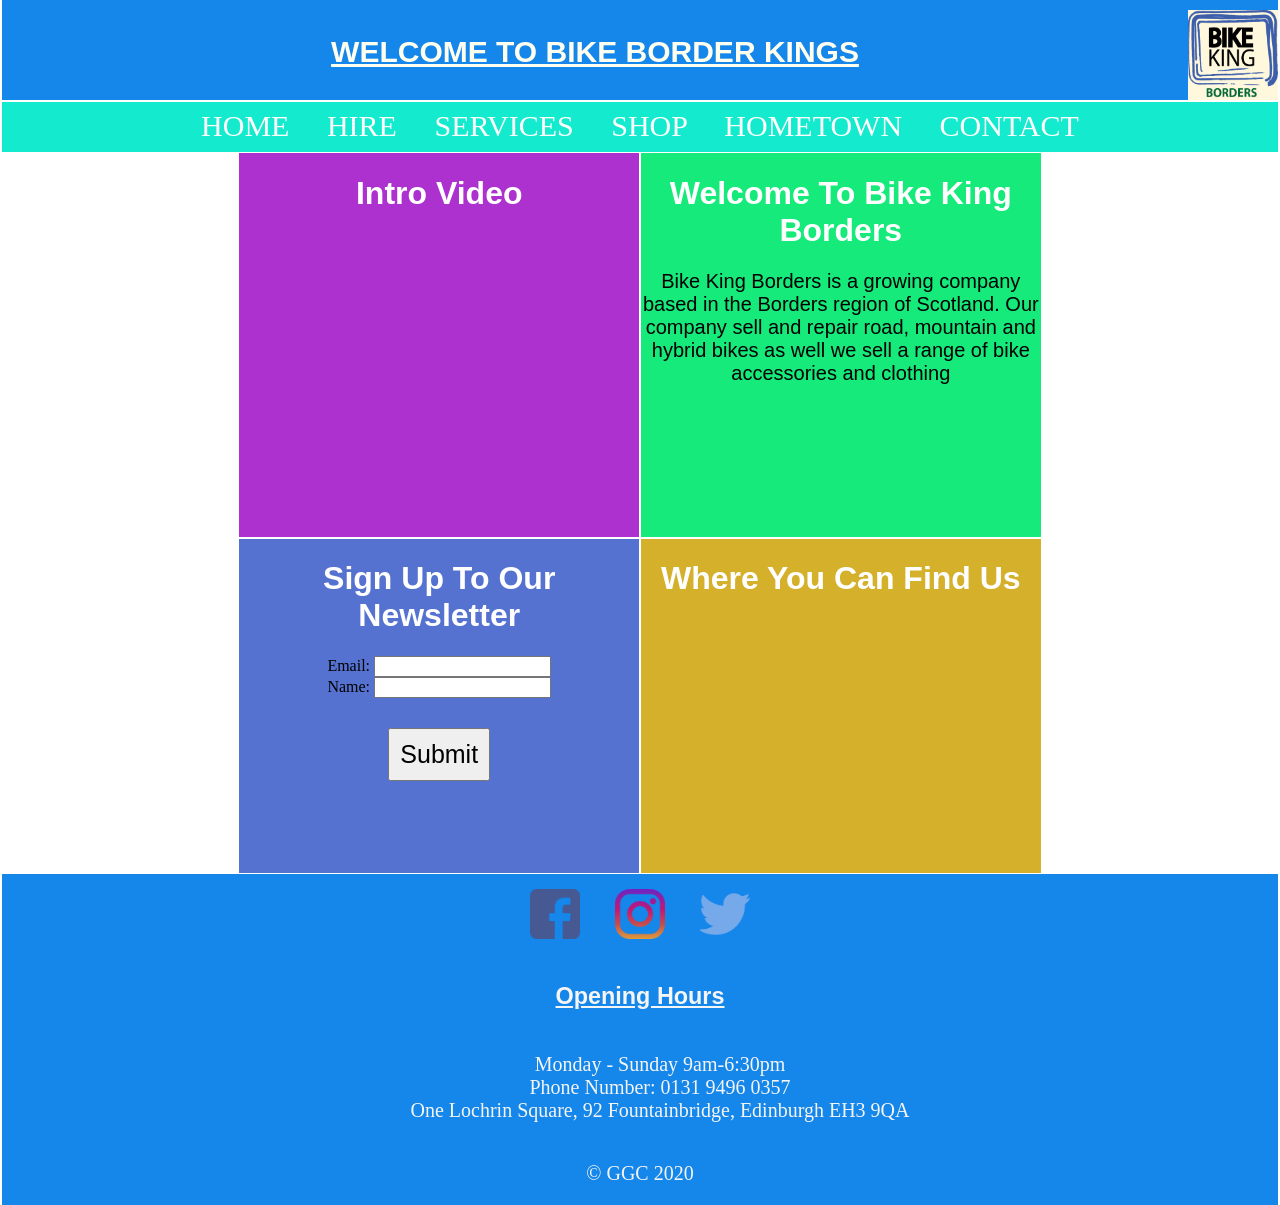
==== index.html @ fb5554c4 "Initial commit" ====
<!DOCTYPE html>
<html lang="en">
<head>
    <meta charset="UTF-8">
    <meta name="viewport" content="width=device-width, initial-scale=1.0">
    <title>Bike Border Kings</title>
    <link rel="stylesheet" href="css/frontend.css">
</head>
<body>
    <div class="wrapper">
        <header>
            <img src="images/bike_king_borders.png" alt="logo">
            <h1 id="headline">Welcome To Bike Border Kings</h1>
        </header>

        <nav>
            <div id="position">
                <a href="index.html">HOME</a>
                <a href="hire.html">HIRE</a>
                <a href="services.html">SERVICES</a>
                <a href="shop.html">SHOP</a>
                <a href="hometown.html">HOMETOWN</a>
                <a href="contact.html">CONTACT</a>
            </div>
        </nav>

        <div id="area1">
            <h1>Intro Video</h1>
            <iframe width="400" height="300" src="https://www.youtube.com/embed/4k5OzFWnTXg" frameborder="0" allow="accelerometer; autoplay; clipboard-write; encrypted-media; gyroscope; picture-in-picture" allowfullscreen></iframe>
        </div>

        <div id="area2">
            <h1>Welcome To Bike King Borders</h1>
            <p id="welcome">Bike King Borders is a growing company based in the Borders region of Scotland. Our company sell and repair road, mountain and hybrid bikes as well we sell a range of bike accessories and clothing</p>
        </div>

        <div id="area3">
            <h1>Sign Up To Our Newsletter</h1>
            <form action="">
                
                <label for="fname">Email:</label>
                <input type="text" id="fname" name="fname" valvue=""><br>

                <label for="password">Name:</label>
                <input type="text" id="password" name="password" valvue=""><br>

               
                <button id="button">Submit</button><br>
         
            </form>
        </div>

        <div id="area4">
            <h1>Where You Can Find Us</h1>
            <iframe src="https://www.google.com/maps/embed?pb=!1m18!1m12!1m3!1d18025.63709927755!2d-2.824940449898148!3d55.615854889151265!2m3!1f0!2f0!3f0!3m2!1i1024!2i768!4f13.1!3m3!1m2!1s0x4887680c4766bb4d%3A0xdcf6a099448fe465!2sGalashiels!5e0!3m2!1sen!2suk!4v1605103766089!5m2!1sen!2suk" width="400" height="250" frameborder="0" style="border:0;" allowfullscreen="" aria-hidden="false" tabindex="0"></iframe>
            
        </div>

        <footer>
            <img src="images/facebook.png" alt="facebook " id="img1">
            <img src="images/instagram.png" alt="instagram" id="img2">
            <img src="images/twitter.png" alt="twitter" id="img3">

            <h3 id="hours">Opening Hours</h3>
            
            <ul id="widget">
                <li>Monday - Sunday 9am-6:30pm</li>
                <li>Phone Number: 0131 9496 0357</li>
                <li>One Lochrin Square, 92 Fountainbridge, Edinburgh EH3 9QA</li>
            </ul>
            <p>&copy GGC 2020</p>
        </footer>
    </div>
</body>
</html>
---- css/frontend.css ----
.wrapper{
    display: grid;
    grid-template-columns: repeat(4, 1fr);
    grid-template-rows: 100px 50px 1fr 1fr auto;
    grid-gap:.1rem;
    height: 100vh;
    grid-template-areas: 
    "header header header header"
    "nav nav nav nav"
    ". area1 area2 ."
    ". area3 area4 ."
    "footer footer footer footer"
    
    ;
}

body{
    margin: 0px;
    margin-left: 2px;
    margin-right: 2px;
}

header{
    background-color: #1586ea;
    grid-area: header;
}

header img{
    width: 90px;
    height: 90px;
    margin-top: 10px;
    float: right;
    background-color: cornsilk;

}

footer #img1{
    width: 50px;
    height: 50px;
    margin: 15px;
    float: center;
}

footer #img2{
    width: 50px;
    height: 50px;
    margin: 15px;
    float: center;
}

footer #img3{
    width: 50px;
    height: 50px;
    margin: 15px;
    float: center;
}

header form{
    float: right;
    margin-right: 10px;
    margin: 20px;
}

nav{
    background-color: #14ebce;
    grid-area: nav;
}

#position{
    text-align: center;
    line-height: 3rem;
    word-spacing: 30px;
    font-size: 30px;
}

.move{
    background-color: #ac31ce;
    grid-area: area1;
    text-align: center;
}

#info{
    font-family: Cambria, Cochin, Georgia, Times, 'Times New Roman', serif;
    font-size: 25px;
}

#welcome{
    font-size: 20px;
    font-family: Verdana, Geneva, Tahoma, sans-serif;
}

#box{
    margin-top: 10px;
}

a{
    text-decoration: none;
    color: white;
}

a:hover{
    color: blue;
}

#button{
    margin-top: 500px;
    margin-bottom: 15px;
    font-size: 25px;
    font-family: 'Segoe UI', Tahoma, Geneva, Verdana, sans-serif;
}

.container1{
    display: inline;
    justify-content: center;
}

h2{
    font-family: 'Segoe UI', Tahoma, Geneva, Verdana, sans-serif;
    font-size: 30px;
    color: lavender;
}

#widget{
    list-style-type: none;
    text-align: center;
    align-items: center;
    display: inline-block;
}

#hours{
    text-align: center;
    font-family: Arial, Helvetica, sans-serif;
    align-items: center;
    text-decoration: underline;
}


#area1{
    background-color: #ac31ce;
    grid-area: area1;
    text-align: center;
}

#area2{
    background-color: #15ea7a;
    grid-area: area2;
    text-align: center;
    
}

#area3{
    background-color: rgba(16, 56, 190, 0.705);
    grid-area: area3;
    text-align: center;
    
}

#area4{
    background-color: #d4b02b;
    grid-area: area4;
    text-align: center;
}

footer{
    background-color: #1586ea;
    grid-area: footer;
    text-align: center;
    font-size: 20px;
    color: whitesmoke;
}

h1{
    color: white;
    font-family: 'Gill Sans', 'Gill Sans MT', Calibri, 'Trebuchet MS', sans-serif;
}

#headline{
    color: ivory;
    font-size: 30px;
    font-family: 'Trebuchet MS', 'Lucida Sans Unicode', 'Lucida Grande', 'Lucida Sans', Arial, sans-serif;
    text-align: center;
    margin-top: 35px;
    text-decoration: underline;
    text-transform: uppercase;
}


#button{
    margin-top: 30px;
    padding: 10px;
    text-align: center;
    font-family: 'Trebuchet MS', 'Lucida Sans Unicode', 'Lucida Grande', 'Lucida Sans', Arial, sans-serif;
}

@media only screen and (max-width:550px){
    .wrapper{
        display:grid;
        grid-template-columns: 1fr;
        grid-template-rows: auto 50px 50px 1fr 1fr auto;
        grid-template-areas:
        "header"
        "form"
        "nav"
        "area1"
        "area2"
        "area3"
        "area4"
        "footer"
        ;
    }
}
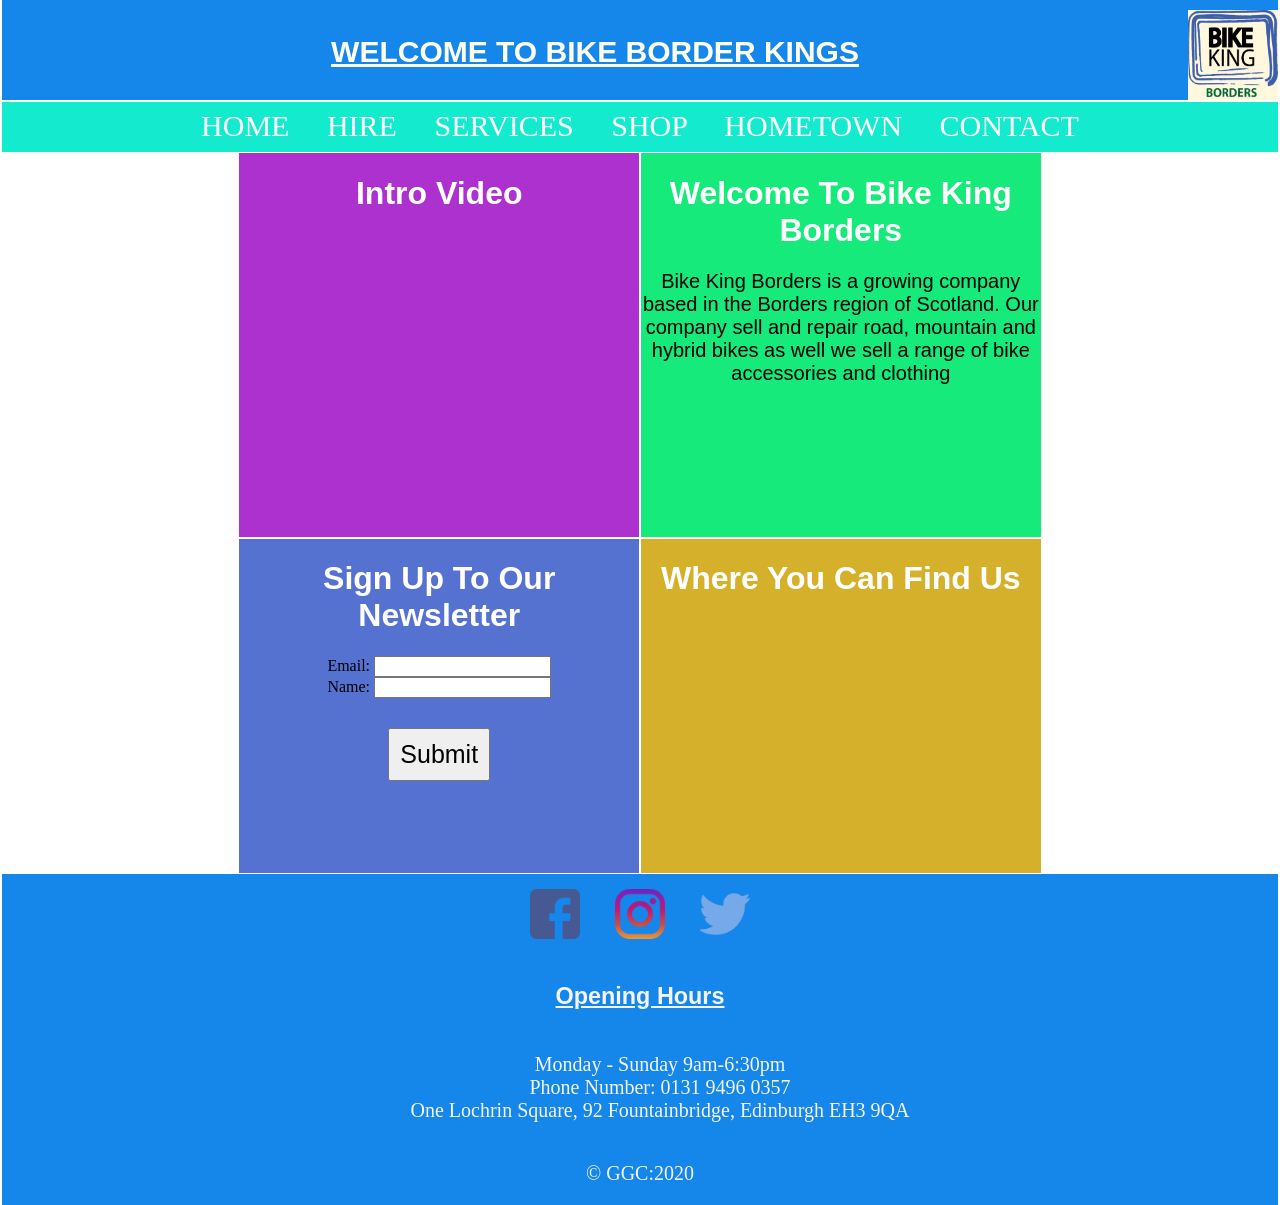
==== commit 93571abc: "Update index.html fixed errors" ====
--- a/index.html
+++ b/index.html
@@ -36,13 +36,13 @@
 
         <div id="area3">
             <h1>Sign Up To Our Newsletter</h1>
-            <form action="">
+            <form action="POST">
                 
                 <label for="fname">Email:</label>
-                <input type="text" id="fname" name="fname" valvue=""><br>
+                <input type="text" id="fname" name="fname"><br>
 
                 <label for="password">Name:</label>
-                <input type="text" id="password" name="password" valvue=""><br>
+                <input type="text" id="password" name="password"><br>
 
                
                 <button id="button">Submit</button><br>
@@ -68,7 +68,7 @@
                 <li>Phone Number: 0131 9496 0357</li>
                 <li>One Lochrin Square, 92 Fountainbridge, Edinburgh EH3 9QA</li>
             </ul>
-            <p>&copy GGC 2020</p>
+            <p>&copy GGC:2020</p>
         </footer>
     </div>
 </body>
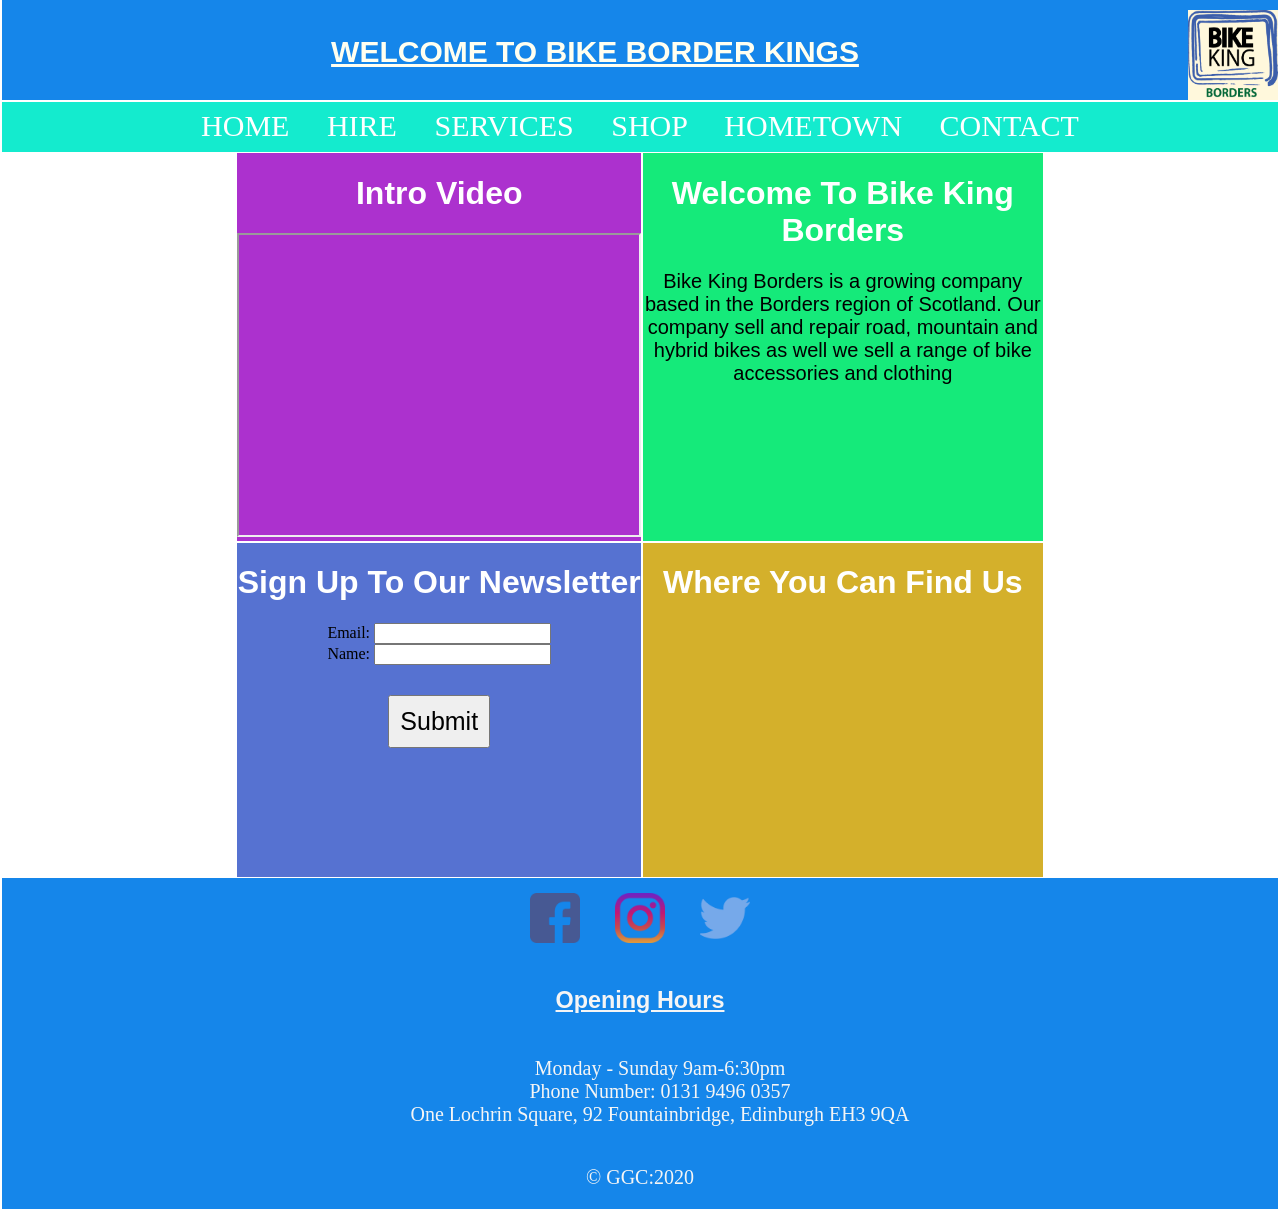
==== commit 1f12f953: "Update index.html" ====
--- a/index.html
+++ b/index.html
@@ -26,7 +26,7 @@
 
         <div id="area1">
             <h1>Intro Video</h1>
-            <iframe width="400" height="300" src="https://www.youtube.com/embed/4k5OzFWnTXg" frameborder="0" allow="accelerometer; autoplay; clipboard-write; encrypted-media; gyroscope; picture-in-picture" allowfullscreen></iframe>
+            <iframe width="400" height="300" src="https://www.youtube.com/embed/4k5OzFWnTXg"  allow="accelerometer; autoplay; clipboard-write; encrypted-media; gyroscope; picture-in-picture" allowfullscreen></iframe>
         </div>
 
         <div id="area2">
@@ -52,7 +52,7 @@
 
         <div id="area4">
             <h1>Where You Can Find Us</h1>
-            <iframe src="https://www.google.com/maps/embed?pb=!1m18!1m12!1m3!1d18025.63709927755!2d-2.824940449898148!3d55.615854889151265!2m3!1f0!2f0!3f0!3m2!1i1024!2i768!4f13.1!3m3!1m2!1s0x4887680c4766bb4d%3A0xdcf6a099448fe465!2sGalashiels!5e0!3m2!1sen!2suk!4v1605103766089!5m2!1sen!2suk" width="400" height="250" frameborder="0" style="border:0;" allowfullscreen="" aria-hidden="false" tabindex="0"></iframe>
+            <iframe src="https://www.google.com/maps/embed?pb=!1m18!1m12!1m3!1d18025.63709927755!2d-2.824940449898148!3d55.615854889151265!2m3!1f0!2f0!3f0!3m2!1i1024!2i768!4f13.1!3m3!1m2!1s0x4887680c4766bb4d%3A0xdcf6a099448fe465!2sGalashiels!5e0!3m2!1sen!2suk!4v1605103766089!5m2!1sen!2suk" width="400" height="250" style="border:0;" allowfullscreen="" aria-hidden="false" tabindex="0"></iframe>
             
         </div>
 
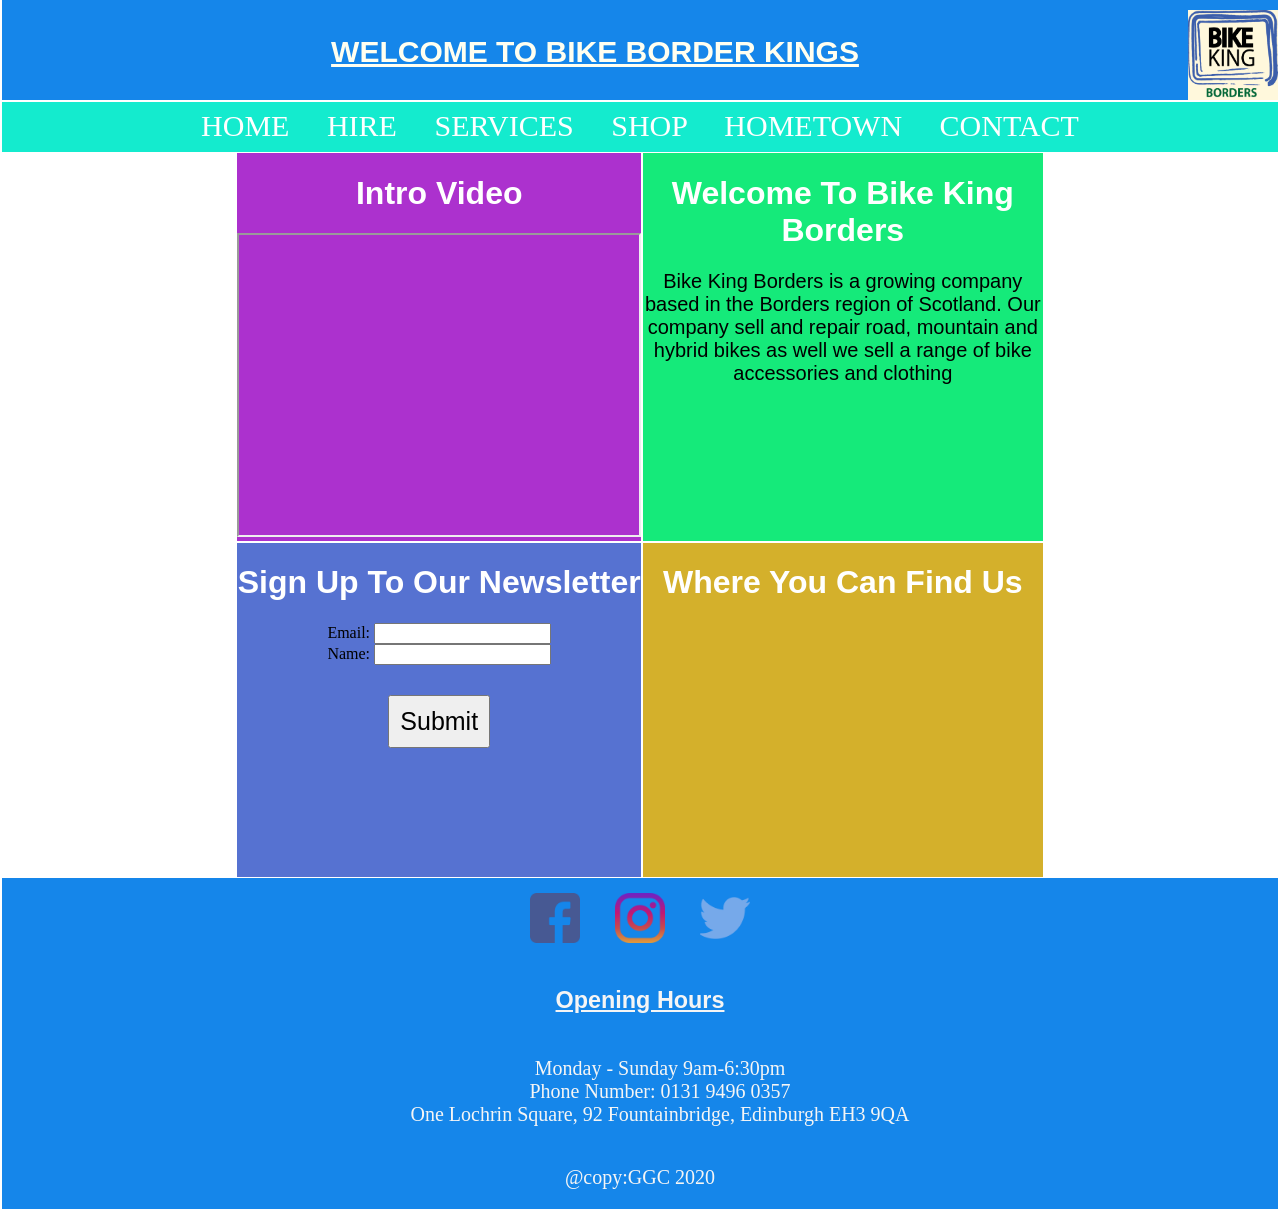
==== commit 8cdc3cdc: "Update index.html" ====
--- a/index.html
+++ b/index.html
@@ -68,7 +68,7 @@
                 <li>Phone Number: 0131 9496 0357</li>
                 <li>One Lochrin Square, 92 Fountainbridge, Edinburgh EH3 9QA</li>
             </ul>
-            <p>&copy GGC:2020</p>
+            <p>@copy:GGC 2020</p>
         </footer>
     </div>
 </body>
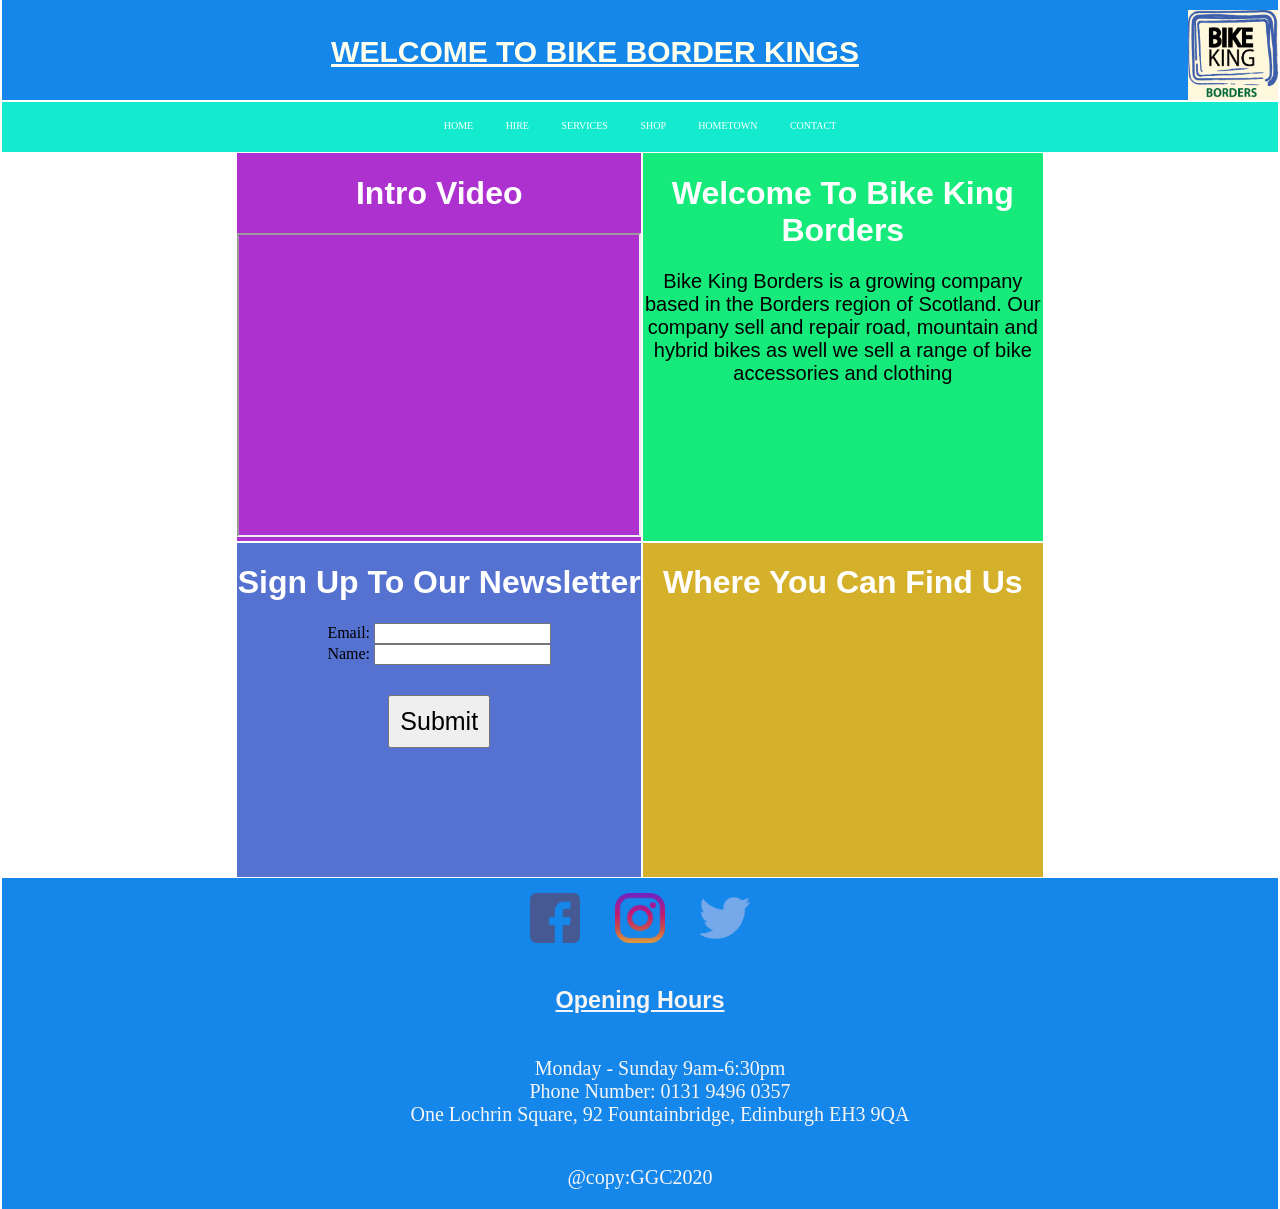
==== commit 4fc98053: "Create index.html" ====
--- a/index.html
+++ b/index.html
@@ -26,7 +26,7 @@
 
         <div id="area1">
             <h1>Intro Video</h1>
-            <iframe width="400" height="300" src="https://www.youtube.com/embed/4k5OzFWnTXg"  allow="accelerometer; autoplay; clipboard-write; encrypted-media; gyroscope; picture-in-picture" allowfullscreen></iframe>
+            <iframe width="400" height="300" src="https://www.youtube.com/embed/4k5OzFWnTXg" allow="accelerometer; autoplay; clipboard-write; encrypted-media; gyroscope; picture-in-picture" allowfullscreen></iframe>
         </div>
 
         <div id="area2">
@@ -68,8 +68,8 @@
                 <li>Phone Number: 0131 9496 0357</li>
                 <li>One Lochrin Square, 92 Fountainbridge, Edinburgh EH3 9QA</li>
             </ul>
-            <p>@copy:GGC 2020</p>
+            <p>@copy:GGC2020</p>
         </footer>
     </div>
 </body>
-</html>+</html>
--- a/css/frontend.css
+++ b/css/frontend.css
@@ -70,7 +70,7 @@
     text-align: center;
     line-height: 3rem;
     word-spacing: 30px;
-    font-size: 30px;
+    font-size: 10px;
 }
 
 .move{
@@ -192,7 +192,7 @@
     font-family: 'Trebuchet MS', 'Lucida Sans Unicode', 'Lucida Grande', 'Lucida Sans', Arial, sans-serif;
 }
 
-@media only screen and (max-width:550px){
+@media only screen and (max-width:750px){
     .wrapper{
         display:grid;
         grid-template-columns: 1fr;
